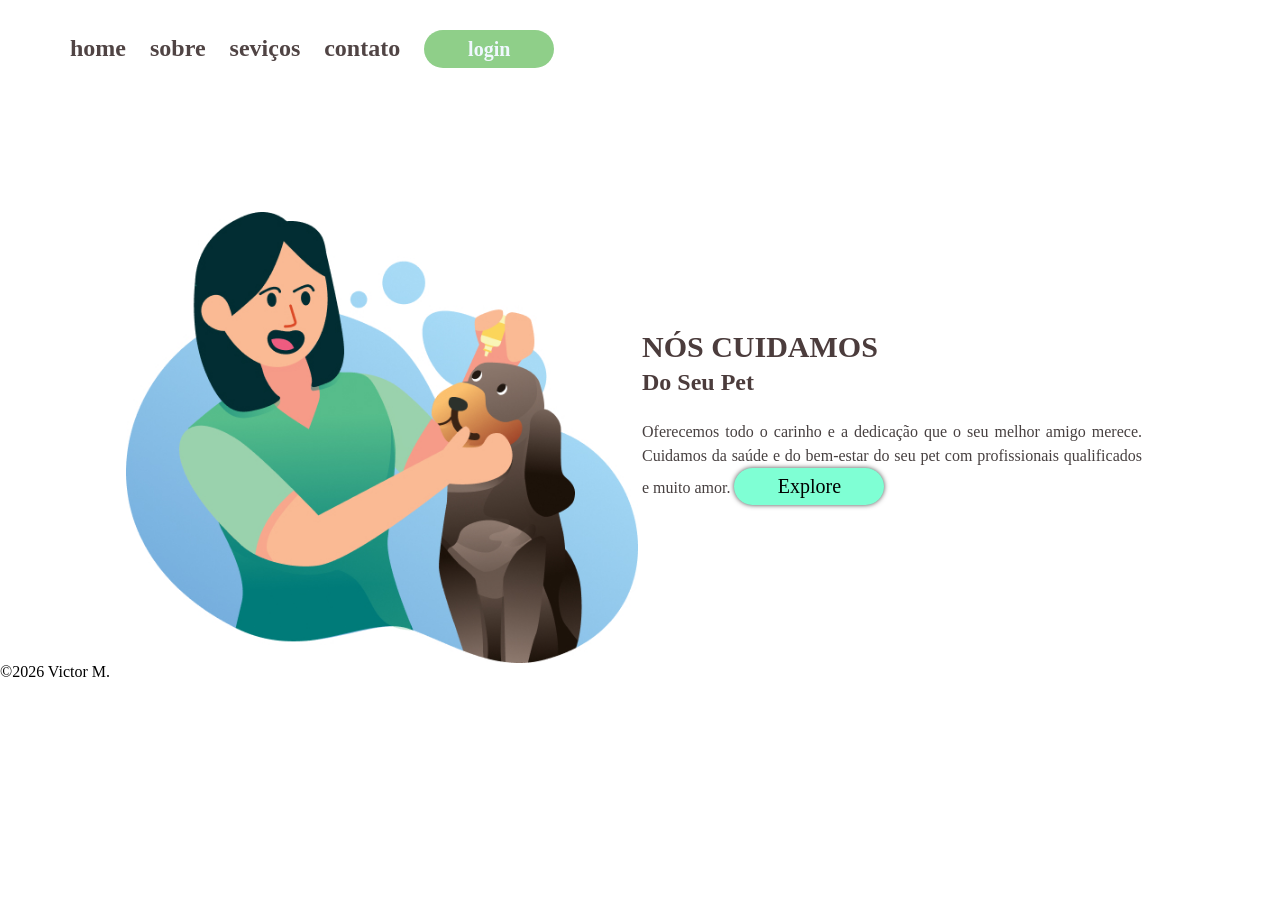
==== pet 02/index.html @ fabe74e6 "Add files via upload" ====
<!DOCTYPE html>
<html lang="en">

<head>
<meta charset="UTF-8">
<meta name="viewport" content="width=device-width, initial-scale=1.0">
<title>Pet Victor</title>
<link rel="stylesheet" href="syle.css">

</head>

<body>
<header>
<nav>
<ul>
<li> <a href="#">home</a></li>
<li> <a href="#">sobre</a></li>
<li> <a href="#">seviços</a></li>
<li> <a href="contato.html" >contato</a></li>
</ul>
</nav>
<button class="boton-login">login</button>
</header>

<main>
<img src="img/logo.jpg" alt="logo pet" class="logo">
<div class="texto">
<h1 class="titulo"> NÓS CUIDAMOS</h1>
<h2 class="subtitulo"> Do Seu Pet</h2>
<p class="paragrafo">
Oferecemos todo o carinho e a dedicação que o seu melhor amigo merece. Cuidamos da
saúde e
do bem-estar do seu pet
com profissionais qualificados e muito amor.
<button class="Explore">Explore</button>


</p>


</div>
</main>

<footer>
<P>&copy;2026 Victor M.</P>
</footer script src="app.js">








<script src="app.js"></script>
</body>

</html>
---- pet 02/syle.css ----
* {
    margin: 0;
    padding: 0;
    box-sizing: border-box;
    font-family: "montserrat", "sans-serif"
}

li {
    display: inline-block;

}

nav {
    display: inline-block;
}

header {
    margin: 30px 0px 144px 70px;
}

a {
    font-weight: 600;
    color: aliceblue;
    font-weight: 600;
    font-size: 24px;
    line-height: 28px;
    margin: 0 20px 0 0;
    cursor: pointer;
    color: rgb(80, 68, 68);
    transition: opacity 0, 2s;
    text-decoration: none;
}

a:hover {
    opacity: 0.8;
}

.boton-login {
    width: 130px;
    height: 38px;
    border-radius: 20px;
    background-color: rgb(143, 207, 137);
    border: none;
    font-size: 20px;
    font-weight: 600;
    color: aliceblue;
    transition: background-color 0.5s;
}

.boton-login:hover {
    opacity: o.3;
    background-color: rgb(178, 212, 174);
}


.logo {
    width: 40%;
    vertical-align: middle;
}

.texto {
    width: 40%;
    display: inline-block;
    vertical-align: middle;
    text-align: left;
}

main {
    text-align: center;
}

.Explore {
    width: 150px;
    height: 37px;
    cursor: pointer;
    background-color: aquamarine;
    border: none;
    border-radius: 20px;
    font-size: 20px;
    font-weight: 400;
    box-shadow: 0 0 5px rgba(0, 0, 0, 0.7);
    transition: opacity 0.3s;
}

.Explore:hover {

    opacity: 0.8;
}

.titulo {

    font-size: 30px;
    font-weight: 800;
    color: rgb(75, 60, 60);
}

.subtitulo {
    color: rgb(75, 60, 60);
    line-height: 1.5;

}

.paragrafo {
    font-size: 16px;
    font-weight: 400;
    line-height: 24px;
    color: rgb(71, 64, 64);
    text-align: justify;
    margin: 20px 0 40px 0;
    max-width: 500px;
}
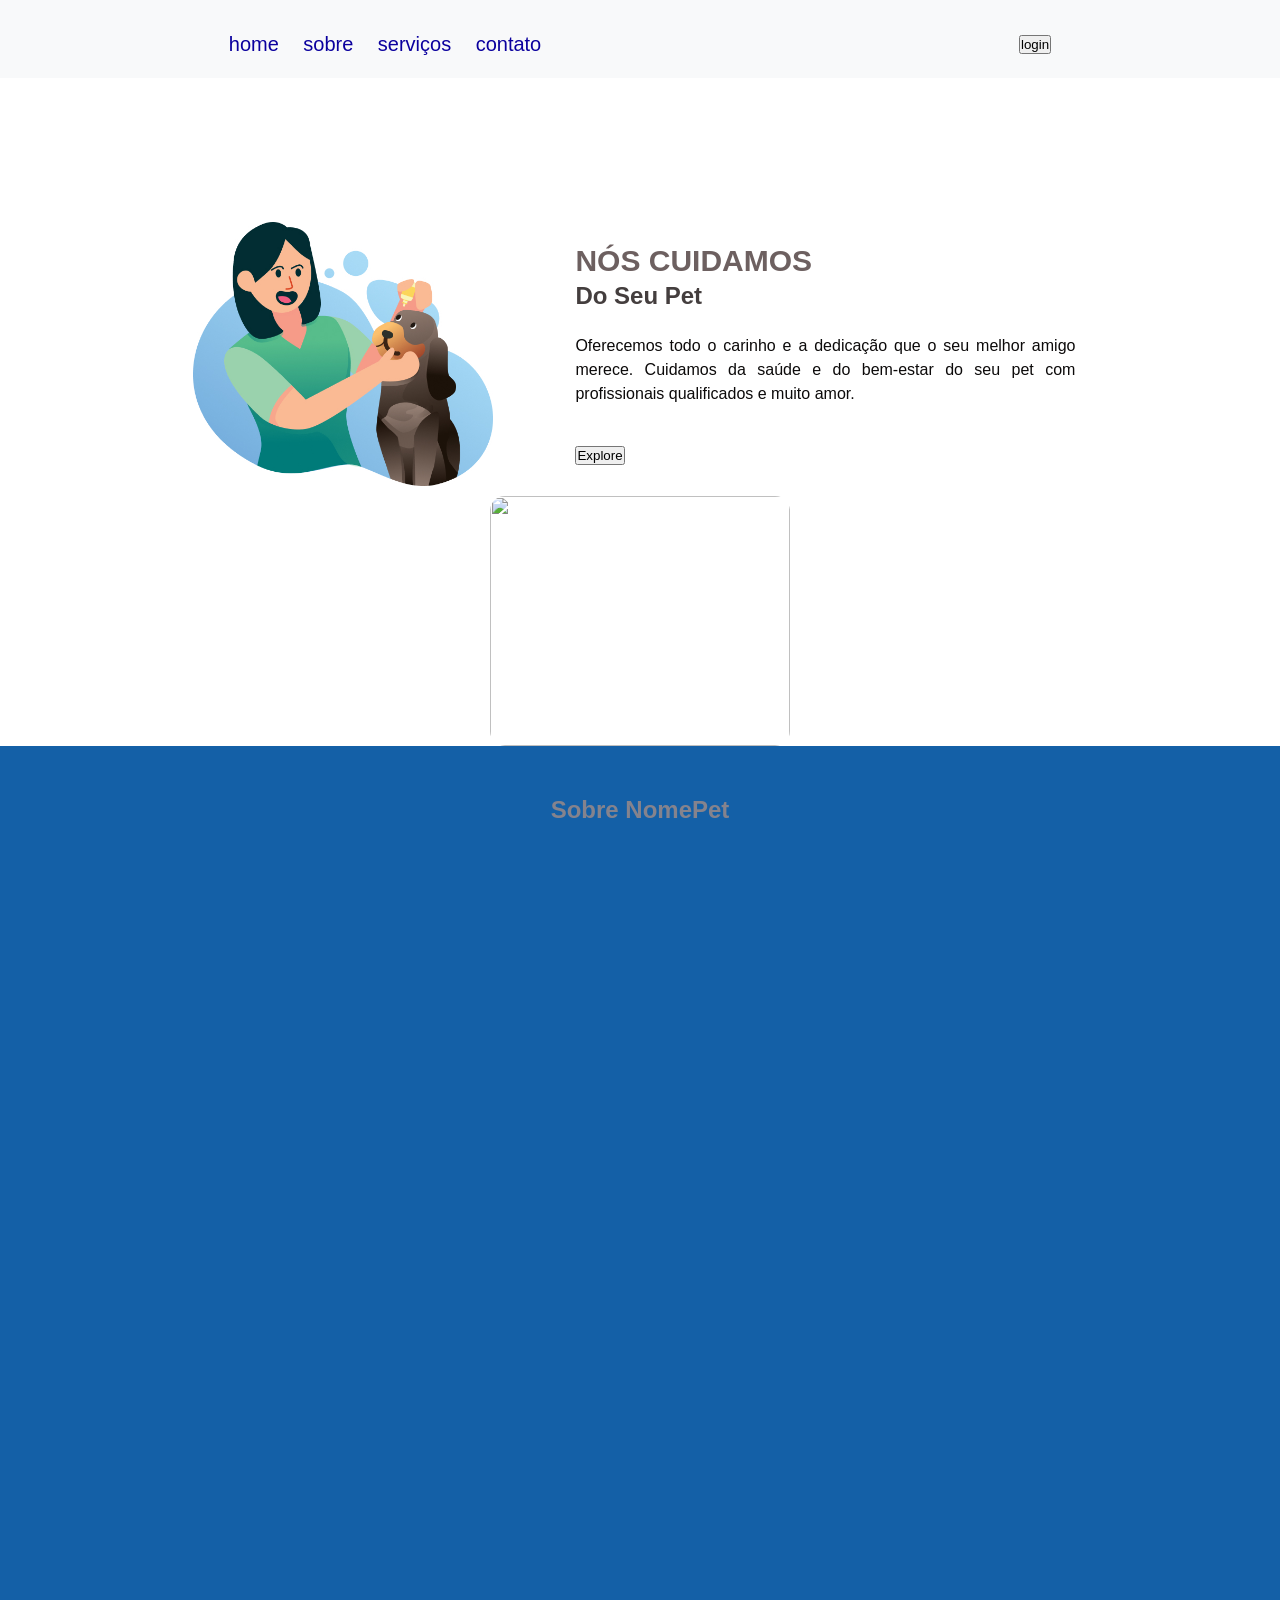
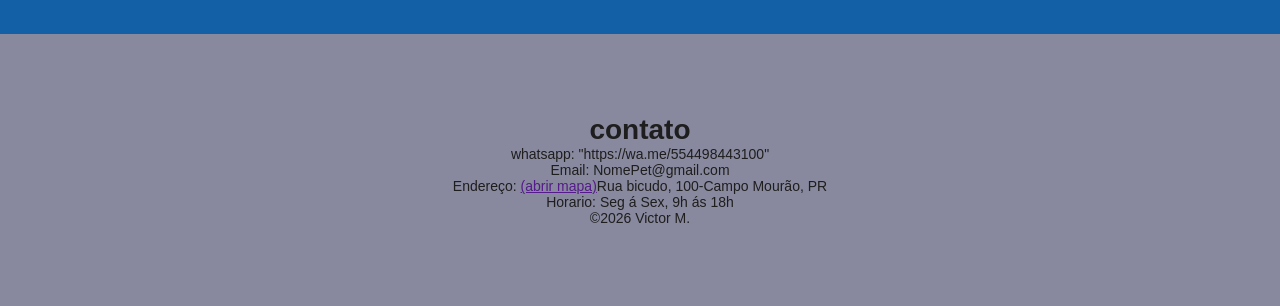
==== commit 1042dbbd: "v.12+1" ====
--- a/pet 02/index.html
+++ b/pet 02/index.html
@@ -2,48 +2,61 @@
 <html lang="en">
 
 <head>
-<meta charset="UTF-8">
-<meta name="viewport" content="width=device-width, initial-scale=1.0">
-<title>Pet Victor</title>
-<link rel="stylesheet" href="syle.css">
+    <meta charset="UTF-8">
+    <meta name="viewport" content="width=device-width, initial-scale=1.0">
+    <title>Pet Victor</title>
+    <link rel="stylesheet" href="syle.css">
 
 </head>
 
 <body>
-<header>
-<nav>
-<ul>
-<li> <a href="#">home</a></li>
-<li> <a href="#">sobre</a></li>
-<li> <a href="#">seviços</a></li>
-<li> <a href="contato.html" >contato</a></li>
-</ul>
-</nav>
-<button class="boton-login">login</button>
-</header>
+    <header>
+        <nav>
+            <ul>
+                <li> <a href="index.html" class="link-menu">home</a></li>
+                <li> <a href="#sobre" class="link-menu">sobre</a></li>
+                <li> <a href="serviços.html"class="link-menu">serviços</a></li>
+                <li> <a href="link-menu" class="link-menu">contato</a></li>
+            </ul>
+        </nav>
+        <button class="boton-login">login</button>
+    </header>
 
-<main>
-<img src="img/logo.jpg" alt="logo pet" class="logo">
-<div class="texto">
-<h1 class="titulo"> NÓS CUIDAMOS</h1>
-<h2 class="subtitulo"> Do Seu Pet</h2>
-<p class="paragrafo">
-Oferecemos todo o carinho e a dedicação que o seu melhor amigo merece. Cuidamos da
-saúde e
-do bem-estar do seu pet
-com profissionais qualificados e muito amor.
-<button class="Explore">Explore</button>
+    <main>
+        <div>
+            <img src="img/logo.jpg" alt="logo pet" class="logo">
+        <div class="texto">
+            <h1 class="titulo"> NÓS CUIDAMOS</h1>
+            <h2 class="subtitulo"> Do Seu Pet</h2>
+            <p class="paragrafo">
+                Oferecemos todo o carinho e a dedicação que o seu melhor amigo merece. Cuidamos da
+                saúde e
+                do bem-estar do seu pet
+                com profissionais qualificados e muito amor.
+            </p>
+            <button class="Explore" onclick="imagemApi()">Explore</button>
 
 
-</p>
+        </div class=dogs-div>
+        <img src=""class="img-dog">
+</div>
+<section id ="sobre"class="sobre">
+    <h1 class="tiulo-video">Sobre NomePet</h1>
+<iframe class="video"width="350" height="400" src="https://www.youtube.com/embed/vU_fyjt8OMQ" title="Dog Spa Day ASMR | ✨Compilation ✨| TheGoodHype" frameborder="0" allow="accelerometer; autoplay; clipboard-write; encrypted-media; gyroscope; picture-in-picture; web-share" referrerpolicy="strict-origin-when-cross-origin" allowfullscreen></iframe>
+</section>
+        
+    </main>
 
-
-</div>
-</main>
-
-<footer>
-<P>&copy;2026 Victor M.</P>
-</footer script src="app.js">
+    <footer>
+        <div id="contato" class="contato">
+            <h1>contato</h1>
+            <p>whatsapp: <a>"https://wa.me/554498443100"</a></p>
+            <p>Email: NomePet@gmail.com</p>
+            <p>Endereço: <a href="">(abrir mapa)</a>Rua bicudo, 100-Campo Mourão, PR</p>
+            <p>Horario: Seg á Sex, 9h ás 18h</p>
+        </div>
+        <P>&copy;2026 Victor M.</P>
+    </footer script src="app.js">
 
 
 
--- a/pet 02/syle.css
+++ b/pet 02/syle.css
@@ -2,12 +2,11 @@
     margin: 0;
     padding: 0;
     box-sizing: border-box;
-    font-family: "montserrat", "sans-serif"
+    font-family: " Mortserrat", sans-serif;
 }
 
 li {
     display: inline-block;
-
 }
 
 nav {
@@ -15,47 +14,73 @@
 }
 
 header {
-    margin: 30px 0px 144px 70px;
-}
-
-a {
-    font-weight: 600;
-    color: aliceblue;
-    font-weight: 600;
-    font-size: 24px;
+    margin: 0px 0px 144px 0px;
+    background-color: #f8f9fa;
+    padding: 30px 0 20px 0;
+    border-color: 2px solid #f0f0f0;
+
+    display: flex;
+    align-items: center;
+    justify-content: space-around;
+
+}
+
+.nome {
+
+    font-size: 30px;
+    font-weight: 700;
+}
+
+.n1 {
+    color: #420e96;
+}
+
+.n2 {
+    color: #6626bb;
+}
+
+.link-menu {
+    font-weight: 500;
+    font-size: 20px;
     line-height: 28px;
     margin: 0 20px 0 0;
     cursor: pointer;
-    color: rgb(80, 68, 68);
-    transition: opacity 0, 2s;
+    color: #0b009e;
+    transition: opacity 0.3s;
+    text-decoration: none;
     text-decoration: none;
 }
 
 a:hover {
     opacity: 0.8;
-}
-
-.boton-login {
-    width: 130px;
-    height: 38px;
-    border-radius: 20px;
-    background-color: rgb(143, 207, 137);
+
+}
+
+.botao-login {
+    width: 140px;
+    height: 44px;
+    border-radius: 200px;
+    cursor: pointer;
+    background: #1460a7;
     border: none;
     font-size: 20px;
     font-weight: 600;
-    color: aliceblue;
-    transition: background-color 0.5s;
-}
-
-.boton-login:hover {
+    color: rgb(232, 237, 241);
+    transition: opacity 0.2s;
+}
+
+.botao-login:hover {
     opacity: o.3;
-    background-color: rgb(178, 212, 174);
+    background-color: rgb(53, 125, 233);
 }
 
 
 .logo {
     width: 40%;
+    max-width: 300px;
     vertical-align: middle;
+    border-radius: 15px;
+    margin: 0 3% 0 0;
 }
 
 .texto {
@@ -63,39 +88,40 @@
     display: inline-block;
     vertical-align: middle;
     text-align: left;
+    margin: 0 0 0 40px;
 }
 
 main {
     text-align: center;
 }
 
-.Explore {
+.botao-explore {
     width: 150px;
     height: 37px;
     cursor: pointer;
-    background-color: aquamarine;
+    background-color: rgb(100, 146, 233);
     border: none;
     border-radius: 20px;
     font-size: 20px;
     font-weight: 400;
     box-shadow: 0 0 5px rgba(0, 0, 0, 0.7);
-    transition: opacity 0.3s;
-}
-
-.Explore:hover {
-
-    opacity: 0.8;
+    transition: background-color;
+}
+
+.botao-explore:hover {
+    background-color: rgb(20, 20, 126)3;
+
 }
 
 .titulo {
 
     font-size: 30px;
     font-weight: 800;
-    color: rgb(75, 60, 60);
+    color: rgb(109, 96, 96);
 }
 
 .subtitulo {
-    color: rgb(75, 60, 60);
+    color: rgb(68, 62, 62);
     line-height: 1.5;
 
 }
@@ -104,8 +130,165 @@
     font-size: 16px;
     font-weight: 400;
     line-height: 24px;
-    color: rgb(71, 64, 64);
+    color: rgb(12, 10, 10);
     text-align: justify;
     margin: 20px 0 40px 0;
     max-width: 500px;
+}
+
+footer {
+    text-align: center;
+    background-color: rgb(136, 137, 158);
+    padding: 80px 0 80px 0;
+    font-size: 14px;
+   
+    color: #1e1e1e
+}
+
+.img-dog {
+    display: block;
+    width: 300px;
+    height: 250px;
+    object-fit: cover;
+    margin: 10px auto 0 auto;
+    border-radius: 15px;
+
+}
+/*video*/
+.sobre{
+    padding: 50px 0;
+    background-color: #1460a7;
+
+}
+.video{
+    display: block;
+    margin:0 auto 0 auto;
+    width: 70%;
+    max-width: 640px;
+    height: 740px;
+    border-radius: 15px;
+}
+
+.tiulo-video{
+    text-align: center;
+    margin-bottom: 20px;
+    color: #85838d;
+
+
+}
+
+.servicos {
+    padding: 10px 0 100px 0;
+
+
+}
+
+.h2-serviços {
+    font-weight: 500;
+}
+
+
+.lista-serviços {
+    width: 200px;
+
+    display: block;
+    text-decoration: none;
+    color: rgba(8, 8, 12, 0.801);
+    border: 2px solid;
+    margin: 0 60px;
+    padding: 20px 0;
+    border-radius: 15px;
+    transition: box-shadow 0.2s, transform 0.2s;
+}
+
+.lista-serviços:hover {
+    box-shadow: 0 5px 5px rgba(148, 144, 144, 0.582);
+    transform: translateY(-2px);
+}
+
+.img-card {
+    width: 70%;
+}
+
+.agenda {
+    width: 140px;
+    height: 44px;
+    border-radius: 200px;
+    cursor: pointer;
+    background: #1460a7;
+    border: none;
+    font-size: 20px;
+    font-weight: 600;
+    color: rgb(232, 237, 241);
+    transition: scale 0.2s;
+}
+
+.agenda:hover {
+    opacity: o.3;
+    scale: 1.02;
+}
+
+
+@media(max-width:768px) {
+    header {
+        margin: 0px 0px 30px 0;
+        text-align: center;
+        width: 100%;
+    }
+
+    .nome {
+        display: none;
+    }
+
+    a {
+        font-weight: 500;
+        font-size: 16px;
+        line-height: 28px;
+        margin: 0 5px 0 0;
+
+    }
+
+    .botao-login {
+        width: 90px;
+        height: 32px;
+        border-radius: 15px;
+        font-size: 16px;
+        font-weight: 500;
+    }
+
+    .logo {
+        width: 50%;
+        display: block;
+        margin: 0 auto 50px auto;
+    }
+
+    .texto {
+        width: 80%;
+        text-align: center;
+    }
+    .img-dog{
+        max-width: 250px;
+    }
+    .video{
+    display: block;
+    margin:0 auto 0 auto;
+    width: 70%;
+    max-width: 640px;
+    height: 740px;
+    border-radius: 15px;
+}
+
+    .titulo {
+        font-size: 30px;
+    }
+    .texto{
+        width: 80%;
+        /*adicionar*/
+        text-align: center;
+    }
+
+    .h2-servicos {
+        font-weight: 400;
+        font-size: 22px;
+    }
 }
